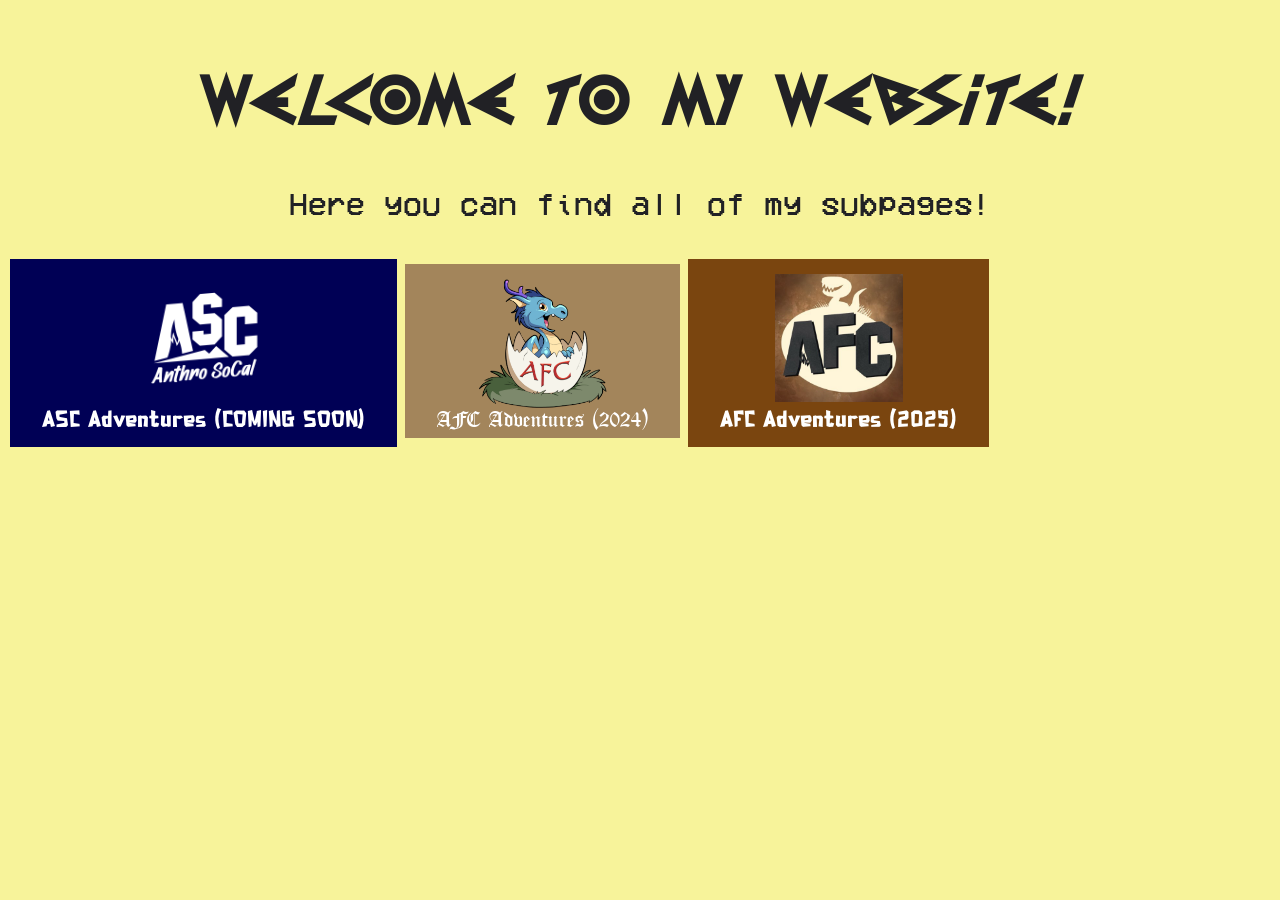
==== index.html @ d2d5649a "new pages" ====
<!DOCTYPE html>
<html>
    <head>
        <title>Welcome to the homepage!</title>
        <link rel="stylesheet" href="default.css">
    </head>
    <body>
        <h1>Welcome to my website!</h1>
        <p>Here you can find all of my subpages!</p>
        <div>
            <a href="https://elsillygato.github.io/afc-adventures" class="button button1">
                <div>
                    <img src="AnthroSoCal-Logo-Black.png">
                </div>
                ASC Adventures (COMING SOON)
            </a>
            <a href="https://elsillygato.github.io/afc-adventures-archive" class="button button2">
                <div>
                    <img src="afc_logo_250_best_notext.png">
                </div>
                AFC Adventures (2024)
            </a>
            <a href="https://elsillygato.github.io/afc-adventures-archive-2" class="button button3">
                <div>
                    <img src="NWEgFHI0_400x400.jpg">
                </div>
                AFC Adventures (2025)
            </a>
        </div>
    </body>
</html>
---- default.css ----
@font-face {
  font-family: VCR OSD Mono;
  src: url(VCR_OSD_MONO_1.001.ttf);
}
@font-face {
  font-family: Mojipon;
  src: url(MojiponDisplay-Regular.ttf);
}
@font-face {
  font-family: Old London;
  src: url(OldLondon.ttf);
}
@font-face {
  font-family: Dinopia;
  src: url(DinopiaRegular-mLrO9.otf);
}
body {
  background-color: #F7F39A;
}
body h1 {
  color: #212125;
  font-family: Mojipon;
  text-align: center;
  font-size: 64px;
}
body p {
  color: #212125;
  font-family: VCR OSD Mono;
  text-align: center;
  font-size: 32px;
}

.button {
  background-color: #239D60;
  border: none;
  color: white;
  padding: 15px 32px;
  text-align: center;
  text-decoration: none;
  display: inline-block;
  margin: 4px 2px;
  font-size: 24px;
  cursor: pointer;
}
.button div img {
  width: 128px;
}

.button1 {
  background-color: #000055;
  font-family: Dinopia;
}
.button1 div img {
  filter: invert(100);
}

.button2 {
  background-color: #a3855b;
  font-family: Old London;
}

.button3 {
  background-color: #7a450f;
  font-family: Dinopia;
}/*# sourceMappingURL=default.css.map */
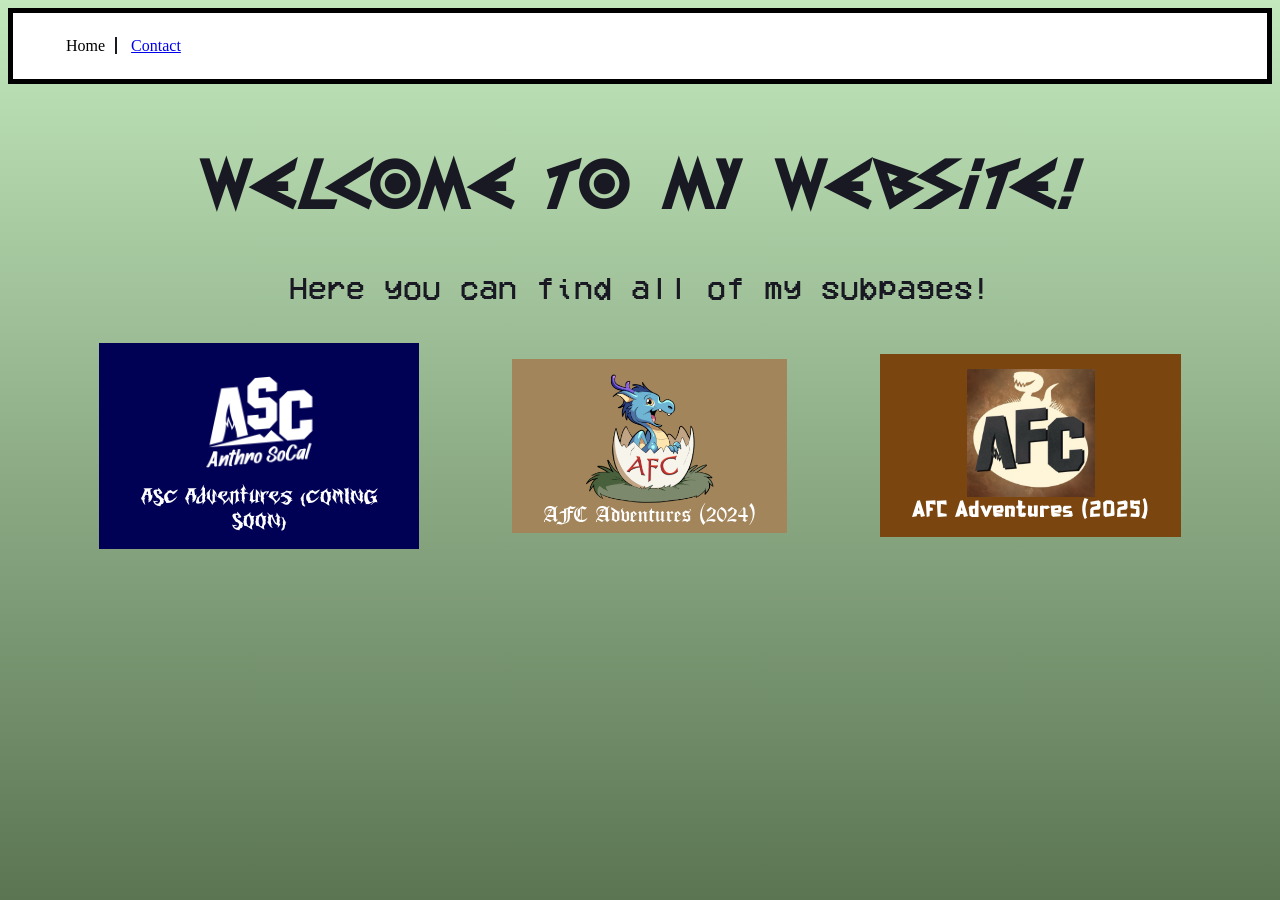
==== commit 85212903: "new pages n stuff" ====
--- a/index.html
+++ b/index.html
@@ -5,25 +5,25 @@
         <link rel="stylesheet" href="default.css">
     </head>
     <body>
+        <nav>
+            <ul>
+                <li class="selected">Home</li>
+                <li><a href="contact.html">Contact</a></li>
+            </ul>
+        </nav>
         <h1>Welcome to my website!</h1>
         <p>Here you can find all of my subpages!</p>
-        <div>
+        <div id="container">
             <a href="https://elsillygato.github.io/afc-adventures" class="button button1">
-                <div>
-                    <img src="AnthroSoCal-Logo-Black.png">
-                </div>
+                <img src="AnthroSoCal-Logo-Black.png">
                 ASC Adventures (COMING SOON)
             </a>
             <a href="https://elsillygato.github.io/afc-adventures-archive" class="button button2">
-                <div>
-                    <img src="afc_logo_250_best_notext.png">
-                </div>
+                <img src="afc_logo_250_best_notext.png">
                 AFC Adventures (2024)
             </a>
             <a href="https://elsillygato.github.io/afc-adventures-archive-2" class="button button3">
-                <div>
-                    <img src="NWEgFHI0_400x400.jpg">
-                </div>
+                <img src="NWEgFHI0_400x400.jpg">
                 AFC Adventures (2025)
             </a>
         </div>
--- a/default.css
+++ b/default.css
@@ -14,24 +14,66 @@
   font-family: Dinopia;
   src: url(DinopiaRegular-mLrO9.otf);
 }
-body {
-  background-color: #F7F39A;
+@font-face {
+  font-family: Ginto Nord;
+  src: url(ABCGintoNord-Bold-Trial-BF651b7b7670e10.otf);
 }
+@font-face {
+  font-family: Pico;
+  src: url(PICOBLA_.TTF);
+}
+@font-face {
+  font-family: Youtube Sans;
+  src: url(youtube-sans-bold.ttf);
+}
+@font-face {
+  font-family: Ft Vortex;
+  src: url(FtVortex-G3ZDy.otf);
+}
+nav {
+  border: black 5px solid;
+  background-color: white;
+  padding: 8px;
+}
+nav ul li {
+  list-style-type: none;
+  display: inline;
+  margin: 5px;
+  border-right: 2px #191923 solid;
+  padding-right: 10px;
+}
+nav ul li:last-child {
+  border-right: none;
+}
+
+html {
+  background: #C3E8BD;
+  background-image: linear-gradient(to bottom, #C3E8BD, #5B7553);
+  height: 100%;
+}
+
 body h1 {
-  color: #212125;
+  color: #191923;
   font-family: Mojipon;
   text-align: center;
   font-size: 64px;
 }
 body p {
-  color: #212125;
+  color: #191923;
   font-family: VCR OSD Mono;
   text-align: center;
   font-size: 32px;
 }
 
+#container {
+  display: flex;
+  justify-content: space-evenly;
+  width: 100%;
+  align-items: center;
+}
+
 .button {
-  background-color: #239D60;
+  background-color: #9DDBAD;
   border: none;
   color: white;
   padding: 15px 32px;
@@ -40,17 +82,21 @@
   display: inline-block;
   margin: 4px 2px;
   font-size: 24px;
+  max-width: 256px;
   cursor: pointer;
 }
-.button div img {
-  width: 128px;
+.button img {
+  min-width: 32px;
+  max-width: 128px;
+  display: block;
+  margin: auto;
 }
 
 .button1 {
   background-color: #000055;
-  font-family: Dinopia;
+  font-family: Ft Vortex;
 }
-.button1 div img {
+.button1 img {
   filter: invert(100);
 }
 
@@ -62,4 +108,34 @@
 .button3 {
   background-color: #7a450f;
   font-family: Dinopia;
+}
+
+#discord {
+  background-color: #5865F2;
+  font-family: Ginto Nord;
+  padding: 15px 5%;
+}
+
+#twitter {
+  background-color: #1DA1F2;
+  font-family: Pico;
+  padding: 15px 5%;
+}
+
+#youtube {
+  background-color: red;
+  font-family: Youtube Sans;
+  padding: 15px 5%;
+}
+
+.contact-container {
+  display: flex;
+  align-items: center;
+  justify-content: space-around;
+}
+
+@media screen and (max-width: 768px) {
+  #container {
+    flex-direction: column;
+  }
 }/*# sourceMappingURL=default.css.map */
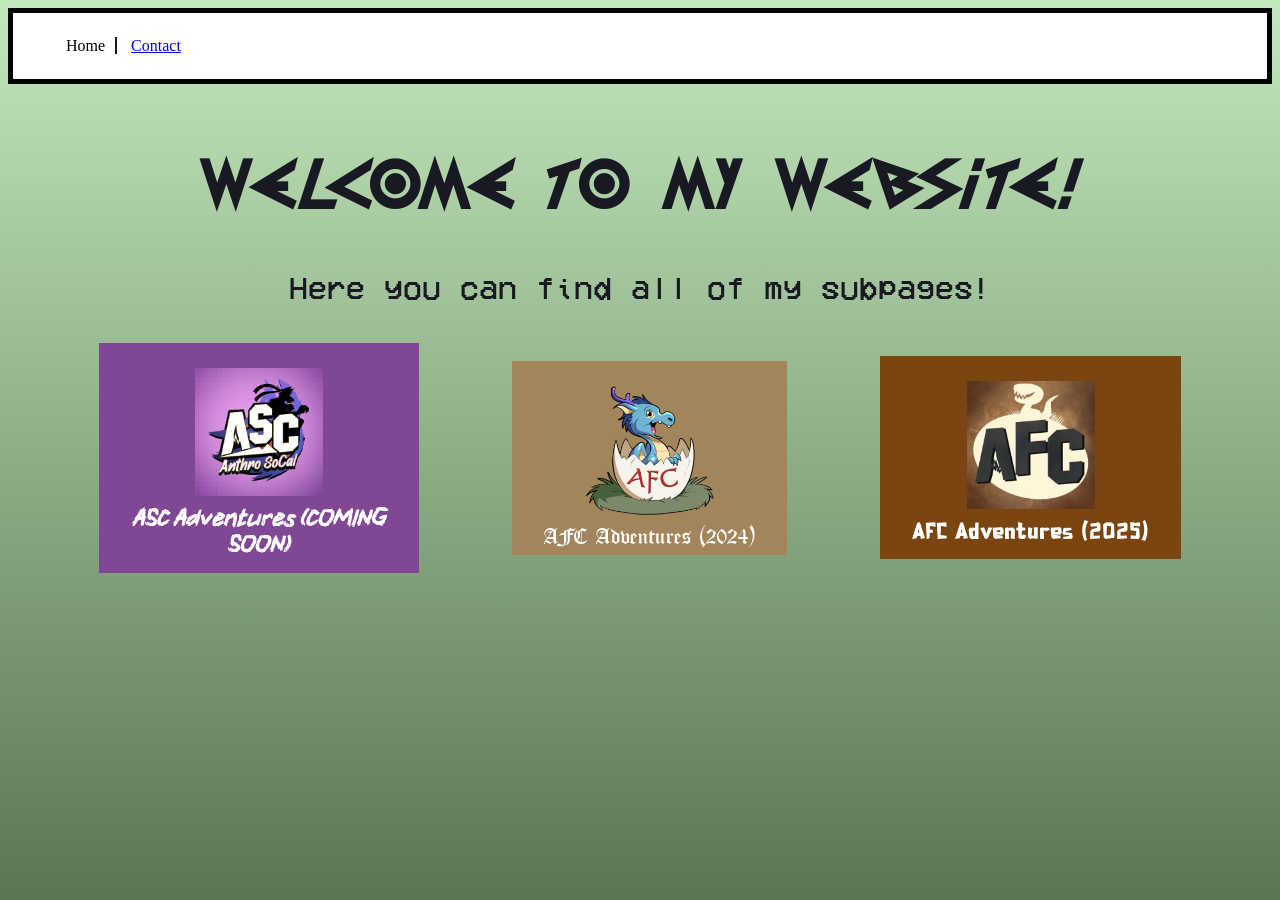
==== commit 815c458d: "restyled the asc2026 button (les go??)" ====
--- a/index.html
+++ b/index.html
@@ -14,15 +14,15 @@
         <h1>Welcome to my website!</h1>
         <p>Here you can find all of my subpages!</p>
         <div id="container">
-            <a href="https://elsillygato.github.io/afc-adventures" class="button button1">
-                <img src="AnthroSoCal-Logo-Black.png">
+            <a href="https://elsillygato.github.io/afc-adventures" class="button" id="asc2026">
+                <img src="IMG_6115.JPEG">
                 ASC Adventures (COMING SOON)
             </a>
-            <a href="https://elsillygato.github.io/afc-adventures-archive" class="button button2">
+            <a href="https://elsillygato.github.io/afc-adventures-archive" class="button" id="afc2025">
                 <img src="afc_logo_250_best_notext.png">
                 AFC Adventures (2024)
             </a>
-            <a href="https://elsillygato.github.io/afc-adventures-archive-2" class="button button3">
+            <a href="https://elsillygato.github.io/afc-adventures-archive-2" class="button" id="afc2024">
                 <img src="NWEgFHI0_400x400.jpg">
                 AFC Adventures (2025)
             </a>
--- a/default.css
+++ b/default.css
@@ -27,8 +27,8 @@
   src: url(youtube-sans-bold.ttf);
 }
 @font-face {
-  font-family: Ft Vortex;
-  src: url(FtVortex-G3ZDy.otf);
+  font-family: Hare;
+  src: url(Hare-PKeLr.otf);
 }
 nav {
   border: black 5px solid;
@@ -89,23 +89,20 @@
   min-width: 32px;
   max-width: 128px;
   display: block;
-  margin: auto;
+  margin: 10px auto;
 }
 
-.button1 {
-  background-color: #000055;
-  font-family: Ft Vortex;
-}
-.button1 img {
-  filter: invert(100);
+#asc2026 {
+  background-color: #804795;
+  font-family: Hare;
 }
 
-.button2 {
+#afc2025 {
   background-color: #a3855b;
   font-family: Old London;
 }
 
-.button3 {
+#afc2024 {
   background-color: #7a450f;
   font-family: Dinopia;
 }
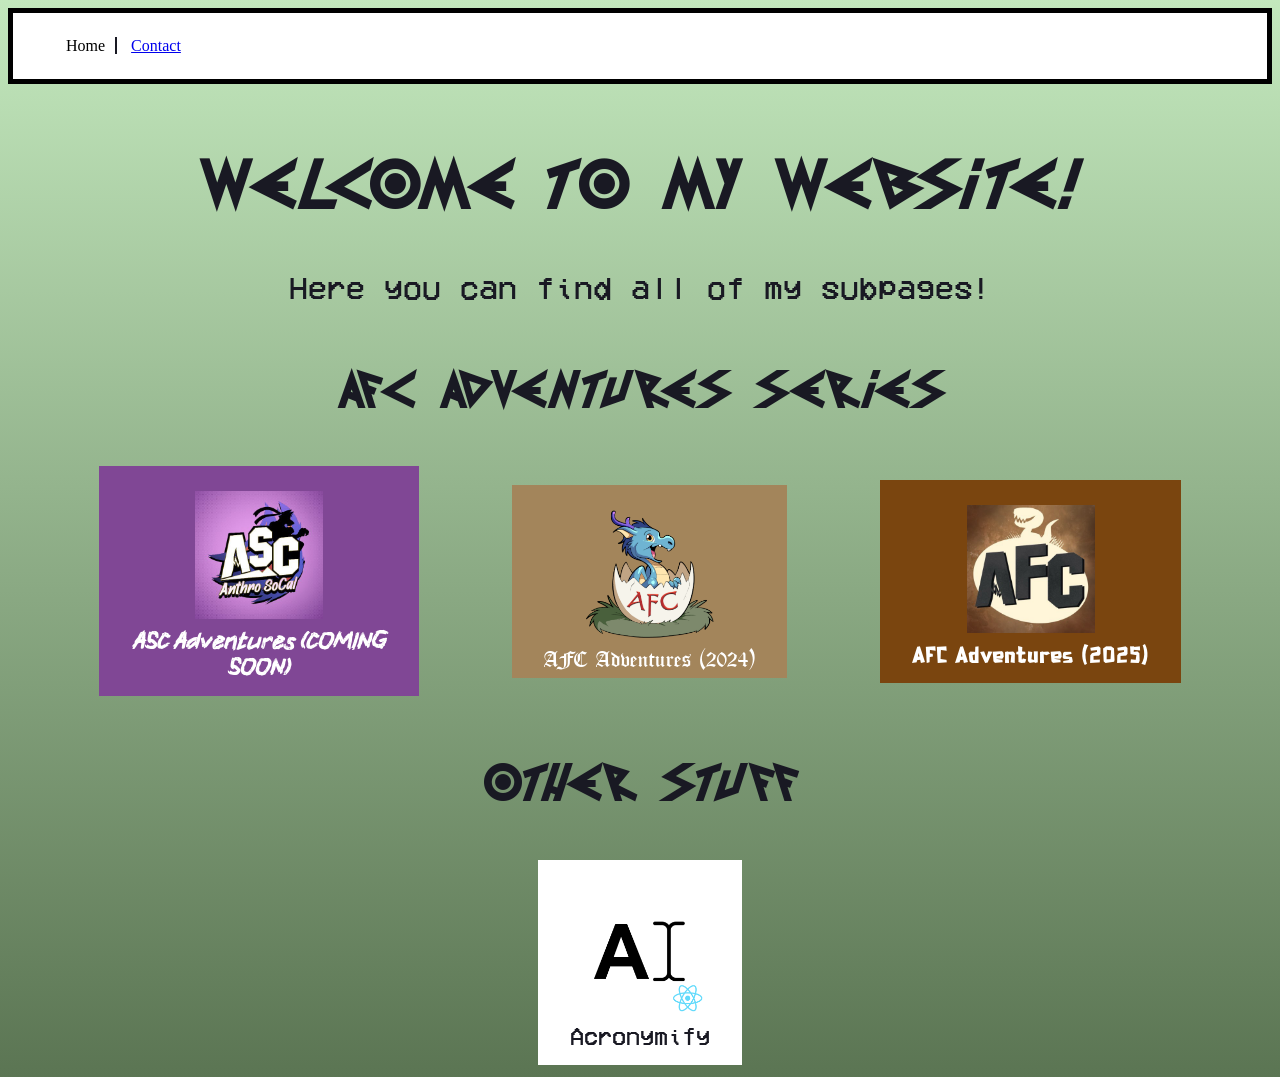
==== commit c24c9258: "added acronymify" ====
--- a/index.html
+++ b/index.html
@@ -13,7 +13,8 @@
         </nav>
         <h1>Welcome to my website!</h1>
         <p>Here you can find all of my subpages!</p>
-        <div id="container">
+        <h2>AFC Adventures Series</h2>
+        <div class="container">
             <a href="https://elsillygato.github.io/afc-adventures" class="button" id="asc2026">
                 <img src="IMG_6115.JPEG">
                 ASC Adventures (COMING SOON)
@@ -27,5 +28,12 @@
                 AFC Adventures (2025)
             </a>
         </div>
+        <h2>Other Stuff</h2>
+        <div class="container">
+            <a href="https://elsillygato.github.io/acronymify" class="button" id="acronymify">
+                <img src="acronymify.png">
+                Acronymify
+            </a>
+        </div>
     </body>
 </html>
--- a/default.css
+++ b/default.css
@@ -49,7 +49,7 @@
 html {
   background: #C3E8BD;
   background-image: linear-gradient(to bottom, #C3E8BD, #5B7553);
-  height: 100%;
+  height: auto;
 }
 
 body h1 {
@@ -64,8 +64,14 @@
   text-align: center;
   font-size: 32px;
 }
+body h2 {
+  color: #191923;
+  font-family: Mojipon;
+  text-align: center;
+  font-size: 48px;
+}
 
-#container {
+.container {
   display: flex;
   justify-content: space-evenly;
   width: 100%;
@@ -107,6 +113,12 @@
   font-family: Dinopia;
 }
 
+#acronymify {
+  background-color: #ffffff;
+  color: #191923;
+  font-family: VCR OSD Mono;
+}
+
 #discord {
   background-color: #5865F2;
   font-family: Ginto Nord;
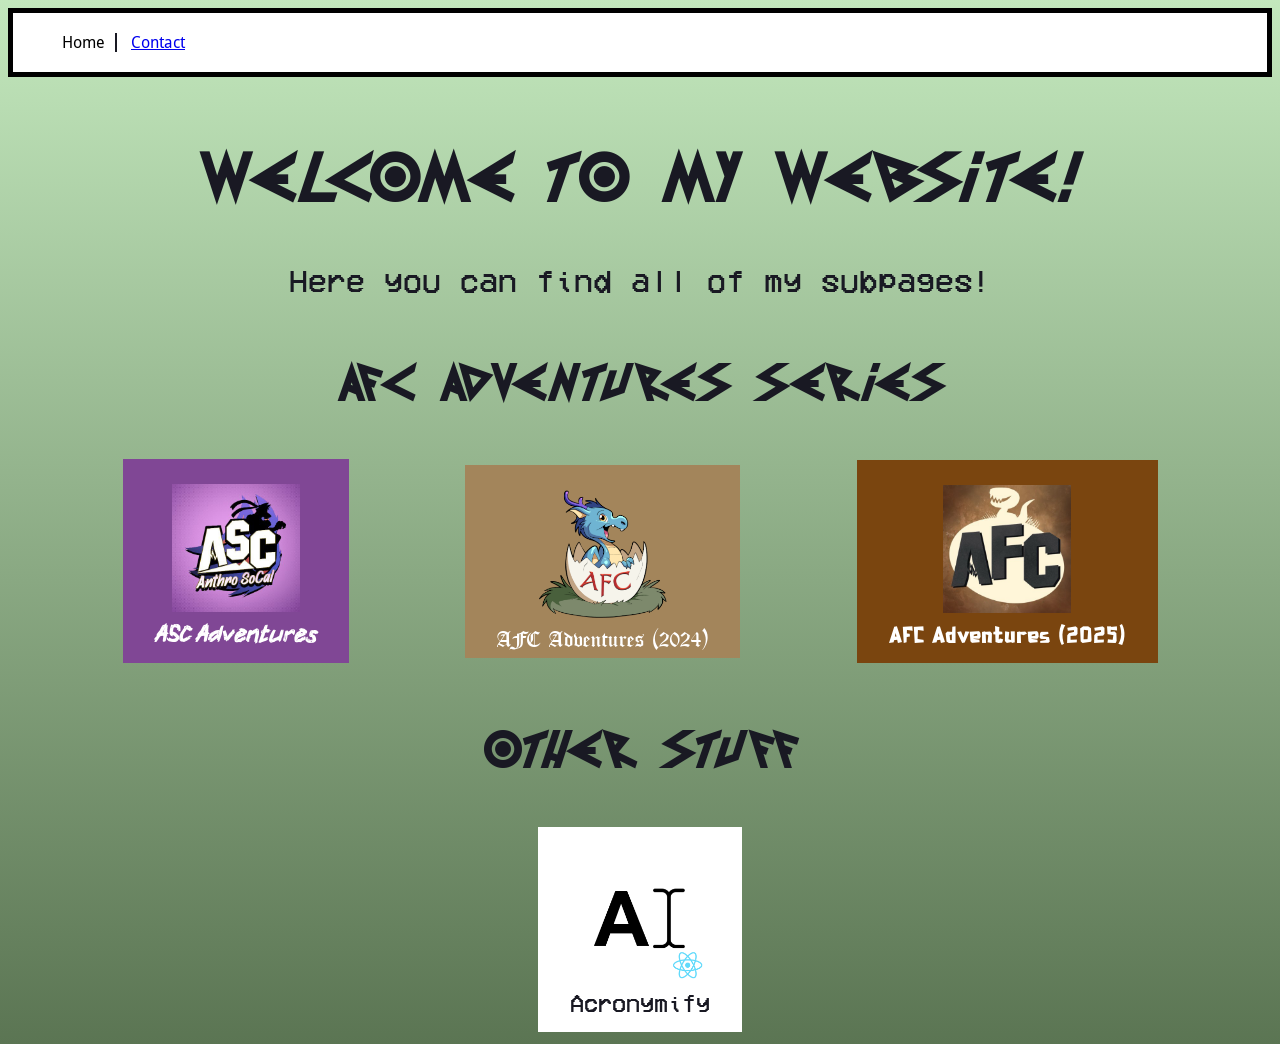
==== commit ec95996d: "fixed some responsive design and added more fonts" ====
--- a/index.html
+++ b/index.html
@@ -3,6 +3,7 @@
     <head>
         <title>Welcome to the homepage!</title>
         <link rel="stylesheet" href="default.css">
+        <meta name="viewport" content="width=device-width, initial-scale=1.0">
     </head>
     <body>
         <nav>
@@ -12,12 +13,12 @@
             </ul>
         </nav>
         <h1>Welcome to my website!</h1>
-        <p>Here you can find all of my subpages!</p>
+        <p id="intro">Here you can find all of my subpages!</p>
         <h2>AFC Adventures Series</h2>
         <div class="container">
             <a href="https://elsillygato.github.io/afc-adventures" class="button" id="asc2026">
                 <img src="IMG_6115.JPEG">
-                ASC Adventures (COMING SOON)
+                ASC Adventures
             </a>
             <a href="https://elsillygato.github.io/afc-adventures-archive" class="button" id="afc2025">
                 <img src="afc_logo_250_best_notext.png">
--- a/default.css
+++ b/default.css
@@ -30,10 +30,14 @@
   font-family: Hare;
   src: url(Hare-PKeLr.otf);
 }
+@font-face {
+  font-family: Droid Sans;
+  src: url(DroidSans.ttf);
+}
 nav {
   border: black 5px solid;
   background-color: white;
-  padding: 8px;
+  padding: 4px;
 }
 nav ul li {
   list-style-type: none;
@@ -41,6 +45,7 @@
   margin: 5px;
   border-right: 2px #191923 solid;
   padding-right: 10px;
+  font-family: "Droid Sans";
 }
 nav ul li:last-child {
   border-right: none;
@@ -52,19 +57,21 @@
   height: auto;
 }
 
-body h1 {
+h1 {
   color: #191923;
   font-family: Mojipon;
   text-align: center;
-  font-size: 64px;
+  font-size: 5vw;
 }
-body p {
+
+p#intro {
   color: #191923;
   font-family: VCR OSD Mono;
   text-align: center;
-  font-size: 32px;
+  font-size: 2.5vw;
 }
-body h2 {
+
+h2 {
   color: #191923;
   font-family: Mojipon;
   text-align: center;
@@ -81,6 +88,11 @@
 .button {
   background-color: #9DDBAD;
   border: none;
+}
+.button h2 {
+  color: white;
+}
+.button {
   color: white;
   padding: 15px 32px;
   text-align: center;
@@ -121,19 +133,31 @@
 
 #discord {
   background-color: #5865F2;
+}
+#discord h2 {
   font-family: Ginto Nord;
+}
+#discord {
   padding: 15px 5%;
 }
 
 #twitter {
   background-color: #1DA1F2;
+}
+#twitter h2 {
   font-family: Pico;
+}
+#twitter {
   padding: 15px 5%;
 }
 
 #youtube {
   background-color: red;
+}
+#youtube h2 {
   font-family: Youtube Sans;
+}
+#youtube {
   padding: 15px 5%;
 }
 
@@ -144,7 +168,13 @@
 }
 
 @media screen and (max-width: 768px) {
-  #container {
+  h1 {
+    font-size: 10vw;
+  }
+  p#intro {
+    font-size: 7vw;
+  }
+  .container {
     flex-direction: column;
   }
 }/*# sourceMappingURL=default.css.map */
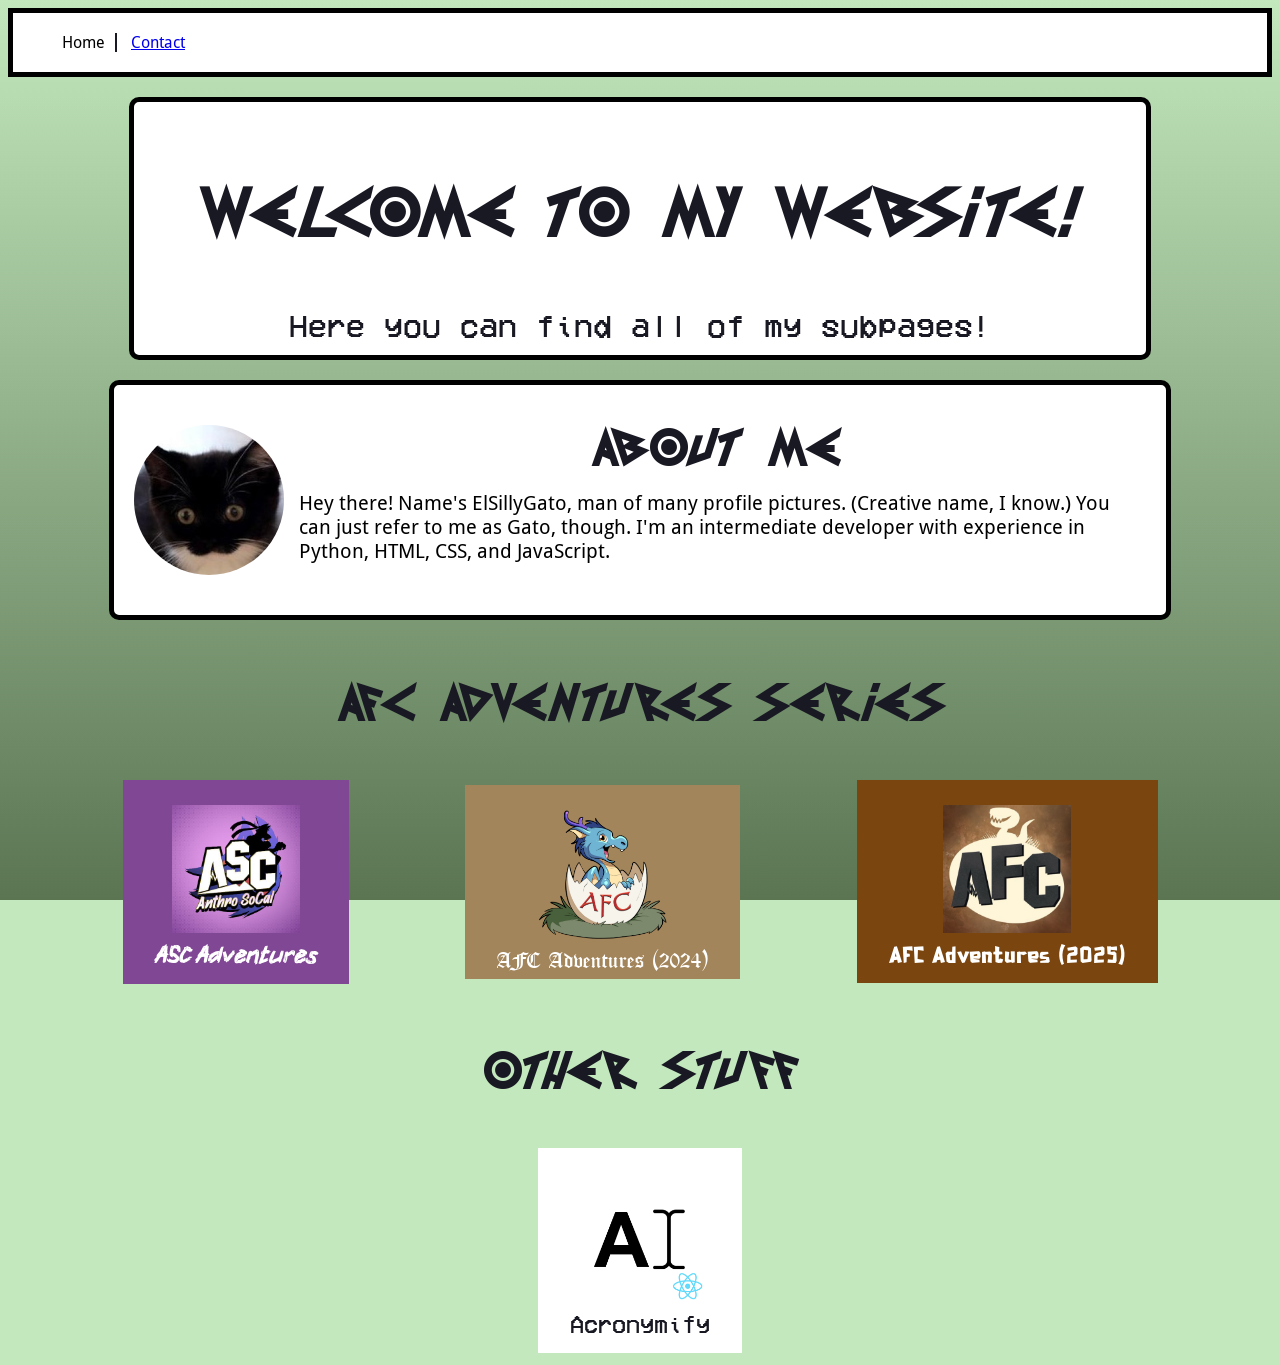
==== commit 133effdb: "added a proper intro and textboxes" ====
--- a/index.html
+++ b/index.html
@@ -12,8 +12,17 @@
                 <li><a href="contact.html">Contact</a></li>
             </ul>
         </nav>
-        <h1>Welcome to my website!</h1>
-        <p id="intro">Here you can find all of my subpages!</p>
+        <article class="textbox">
+            <h1>Welcome to my website!</h1>
+            <p id="intro-description">Here you can find all of my subpages!</p>
+        </article>
+        <article class="textbox" id="about-me">
+            <img src="IMG_4344.JPEG" id="profile-pic">
+            <aside>
+                <h2>About Me</h2>
+                <p>Hey there! Name's ElSillyGato, man of many profile pictures. (Creative name, I know.) You can just refer to me as Gato, though. I'm an intermediate developer with experience in Python, HTML, CSS, and JavaScript.</p>
+            </aside>
+        </article>
         <h2>AFC Adventures Series</h2>
         <div class="container">
             <a href="https://elsillygato.github.io/afc-adventures" class="button" id="asc2026">
--- a/default.css
+++ b/default.css
@@ -33,6 +33,10 @@
 @font-face {
   font-family: Droid Sans;
   src: url(DroidSans.ttf);
+}
+@font-face {
+  font-family: Apex Sans;
+  src: url(ApexSansBook.woff);
 }
 nav {
   border: black 5px solid;
@@ -54,28 +58,56 @@
 html {
   background: #C3E8BD;
   background-image: linear-gradient(to bottom, #C3E8BD, #5B7553);
+  background-attachment: fixed;
   height: auto;
 }
 
-h1 {
+h2 {
   color: #191923;
   font-family: Mojipon;
   text-align: center;
+  font-size: 48px;
+}
+
+.textbox {
+  background-color: white;
+  border: 5px solid black;
+  border-radius: 10px;
+  width: 80%;
+  margin: 20px auto;
+}
+.textbox h1 {
+  color: #191923;
+  font-family: Mojipon;
+  text-align: center;
   font-size: 5vw;
 }
-
-p#intro {
+.textbox h2 {
+  margin: 0;
+}
+.textbox p {
+  font-family: "Droid Sans";
+  font-size: 1.25rem;
+  margin: 10px 15px;
+}
+.textbox p#intro-description {
   color: #191923;
   font-family: VCR OSD Mono;
   text-align: center;
   font-size: 2.5vw;
 }
 
-h2 {
-  color: #191923;
-  font-family: Mojipon;
-  text-align: center;
-  font-size: 48px;
+#about-me {
+  padding: 20px;
+  display: flex;
+}
+
+img#profile-pic {
+  max-width: 150px;
+  max-height: 150px;
+  border-radius: 50%;
+  display: block;
+  margin: 20px auto;
 }
 
 .container {
@@ -136,6 +168,7 @@
 }
 #discord h2 {
   font-family: Ginto Nord;
+  font-size: 2.5rem;
 }
 #discord {
   padding: 15px 5%;
@@ -158,6 +191,16 @@
   font-family: Youtube Sans;
 }
 #youtube {
+  padding: 15px 5%;
+}
+
+#github {
+  background-color: black;
+}
+#github h2 {
+  font-family: Apex Sans;
+}
+#github {
   padding: 15px 5%;
 }
 
@@ -168,11 +211,15 @@
 }
 
 @media screen and (max-width: 768px) {
-  h1 {
-    font-size: 10vw;
-  }
-  p#intro {
-    font-size: 7vw;
+  .textbox {
+    max-width: 100%;
+    margin: 10px auto;
+  }
+  .textbox h1 {
+    font-size: 8vw;
+  }
+  .textbox p#intro-description {
+    font-size: 4vw;
   }
   .container {
     flex-direction: column;
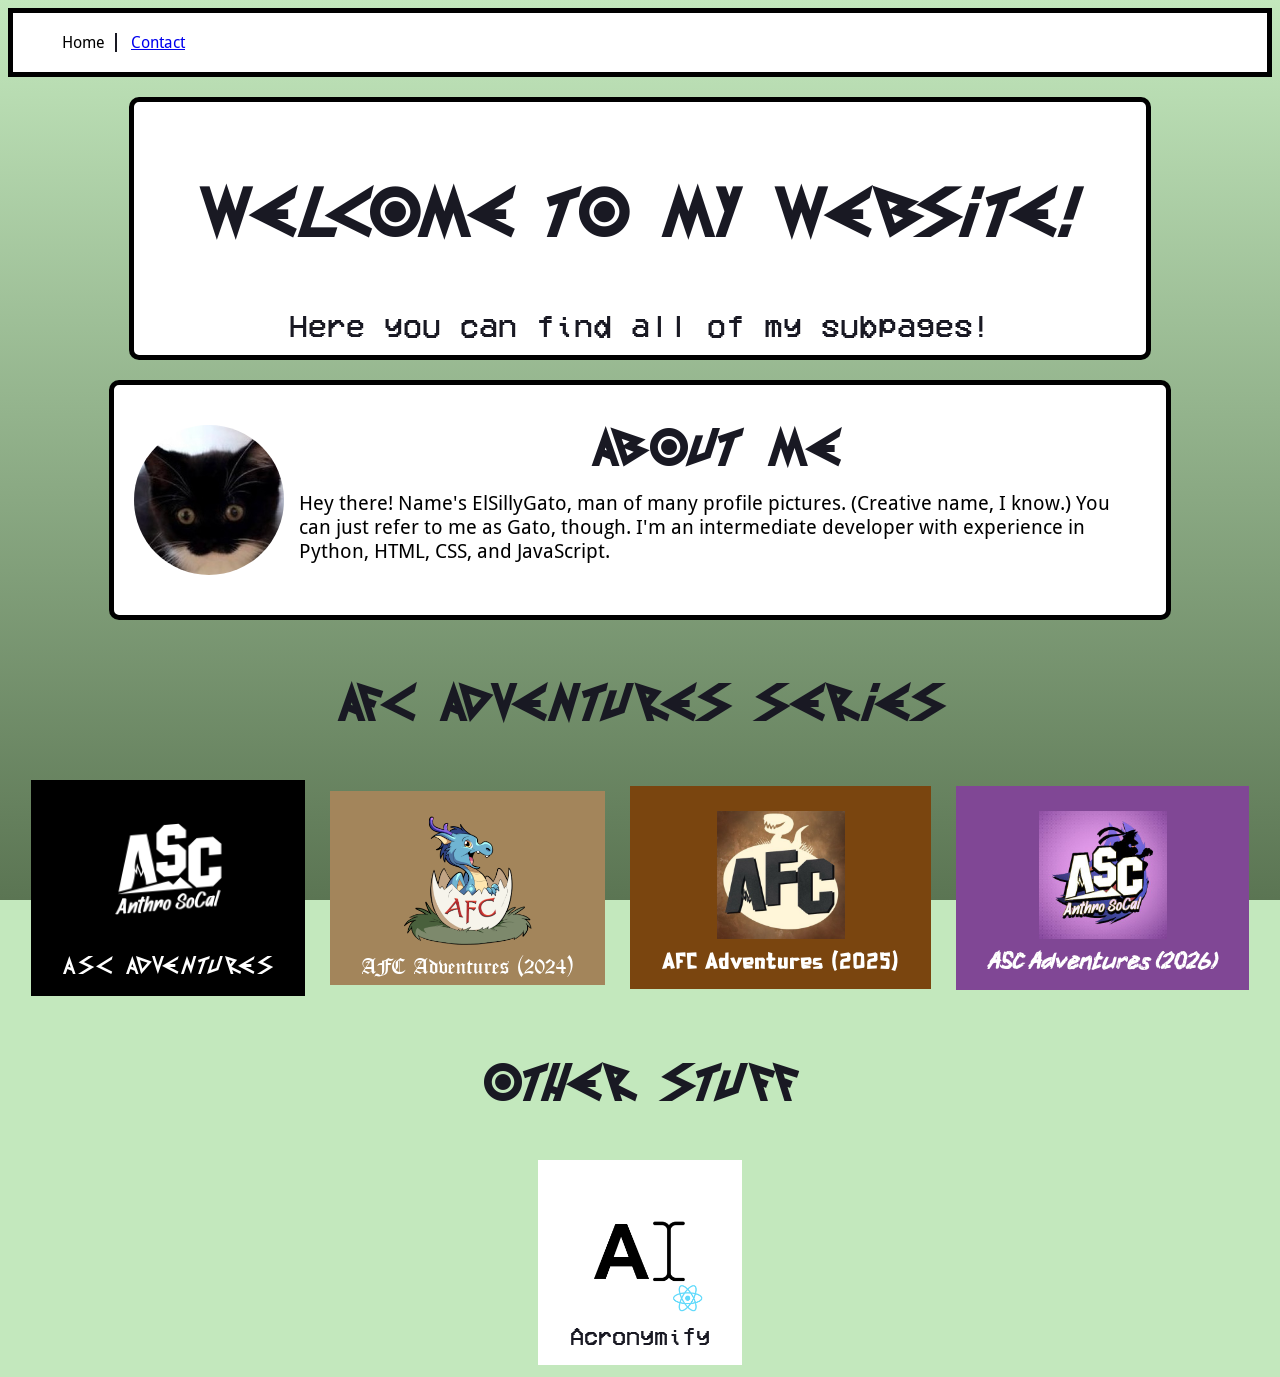
==== commit 4fb3f7d7: "moved some stuff around, i'll be updating the primary asc adventures button soon" ====
--- a/index.html
+++ b/index.html
@@ -25,8 +25,8 @@
         </article>
         <h2>AFC Adventures Series</h2>
         <div class="container">
-            <a href="https://elsillygato.github.io/afc-adventures" class="button" id="asc2026">
-                <img src="IMG_6115.JPEG">
+            <a href="https://elsillygato.github.io/afc-adventures" class="button" id="ascunknown">
+                <img src="AnthroSoCal-Logo-Black.png">
                 ASC Adventures
             </a>
             <a href="https://elsillygato.github.io/afc-adventures-archive" class="button" id="afc2025">
@@ -37,10 +37,14 @@
                 <img src="NWEgFHI0_400x400.jpg">
                 AFC Adventures (2025)
             </a>
+            <a href="https://elsillygato.github.io/asc-adventures-1" class="button" id="asc2026">
+                <img src="IMG_6115.JPEG">
+                ASC Adventures (2026)
+            </a>
         </div>
         <h2>Other Stuff</h2>
         <div class="container">
-            <a href="https://elsillygato.github.io/acronymify" class="button" id="acronymify">
+            <a href="https://acronymify.netlify.app" class="button" id="acronymify">
                 <img src="acronymify.png">
                 Acronymify
             </a>
--- a/default.css
+++ b/default.css
@@ -142,6 +142,14 @@
   margin: 10px auto;
 }
 
+#ascunknown {
+  background-color: #000000;
+  font-family: Mojipon;
+}
+#ascunknown img {
+  filter: invert(1);
+}
+
 #asc2026 {
   background-color: #804795;
   font-family: Hare;
